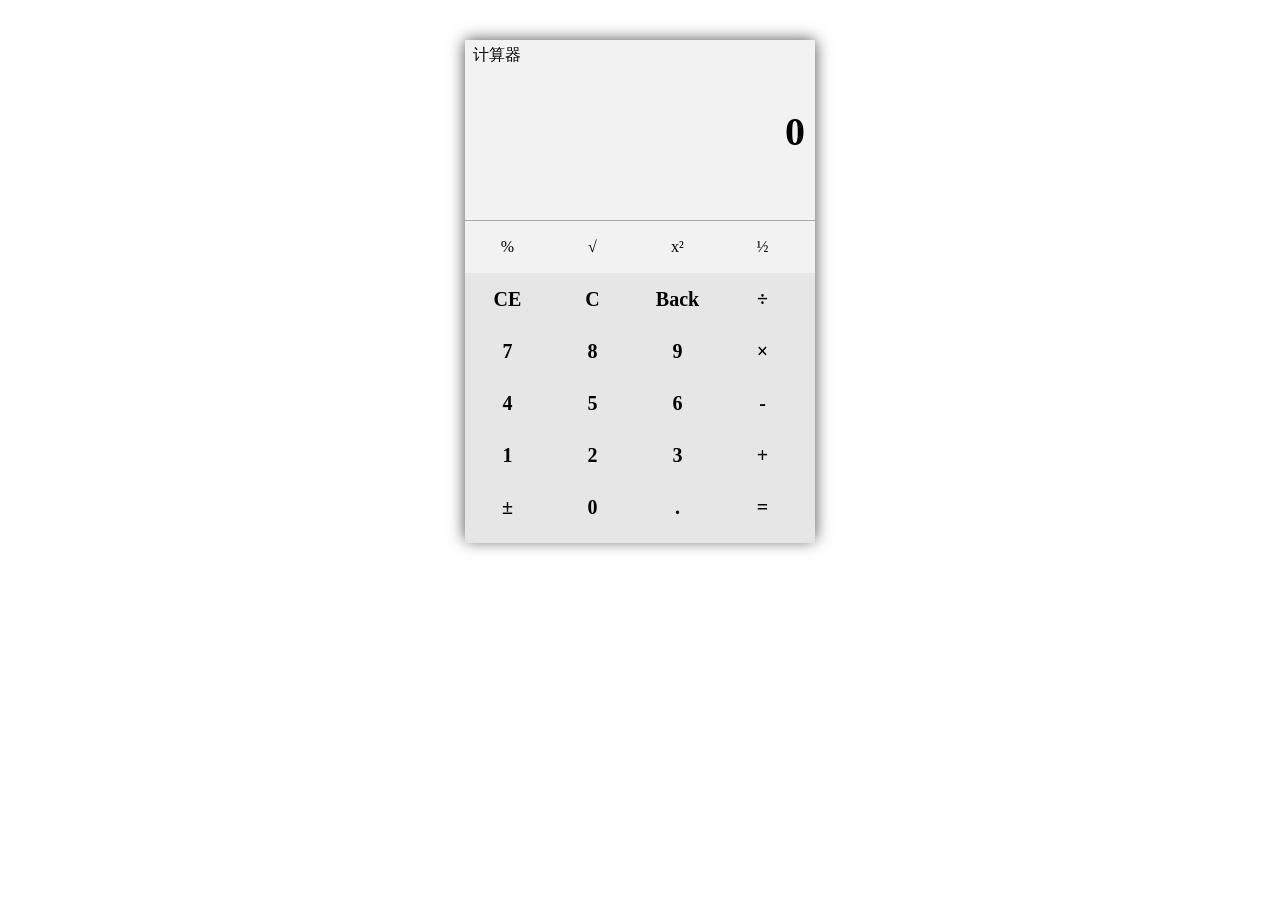
==== index.html @ a511a098 "重写js" ====
<!DOCTYPE html>
<html>
<head>
	<title>计算器</title>
	<meta charset="UTF-8">
	<link rel="stylesheet" href="css/cal.css">
	<script src="js/cal.js"></script>
</head>
<body>
	<!--主体区域-->
	<div class="main">
		<div class="title">
			&nbsp;&nbsp;计算器
		</div>
		<!--结果显示区域-->
		<div class="result">
			<div style="height: 20px;"></div>
			<!--上一步的结果-->
			<div class="pre" id="pre-step">
				&nbsp;
			</div>
			<!--第二个/运算结果-->
			<div class="second" id="show-input">
				0
			</div>
		</div>
		<ul class="top-symbol">
			<li>%</li>
			<li>√</li>
			<li>x²</li>
			<li>½</li>
		</ul>
		<!--数字和符号-->
		<ul class="num-symbol">
			<li id="ce">CE</li>
			<li id="clear-all">C</li>
			<li id="back">Back</li>
			<li>÷</li>
			<li>7</li>
			<li>8</li>
			<li>9</li>
			<li>×</li>
			<li>4</li>
			<li>5</li>
			<li>6</li>
			<li>-</li>
			<li>1</li>
			<li>2</li>
			<li>3</li>
			<li>+</li>
			<li>±</li>
			<li>0</li>
			<li>.</li>
			<li>=</li>
		</ul>
	</div>
</body>
</html>
---- css/cal.css ----
* {
	font-family: "微软雅黑";
}
.main {
	width: 350px;
	height: 500px;
	background-color: #F2F2F2;
	margin: 40px auto 0px;
	box-shadow: 0px 0px 15px #4D4D4D;
}
.title {
	height: 30px;
	line-height: 30px;
}
.result {
	height: 150px;
	text-align: right;
}
.second {
	font-size: 40px;
	font-weight: bold;
	padding-right: 10px;
}
.pre {
	color: #A7A7A7;
	padding-right: 10px;
}
ul {
	list-style: none;
	margin: 0px;
	padding: 0px;
}
.top-symbol {
	border-top: 1px #A7A7A7 solid;
	height: 52px;
}
li {
	float:  left;
	line-height: 52px;
	width: 85px;
	text-align: center;
	cursor: pointer;
}
.num-symbol {
	background-color: #E6E6E6;
	height: 270px;
	font-size: 20px;
	font-weight: bold;
}
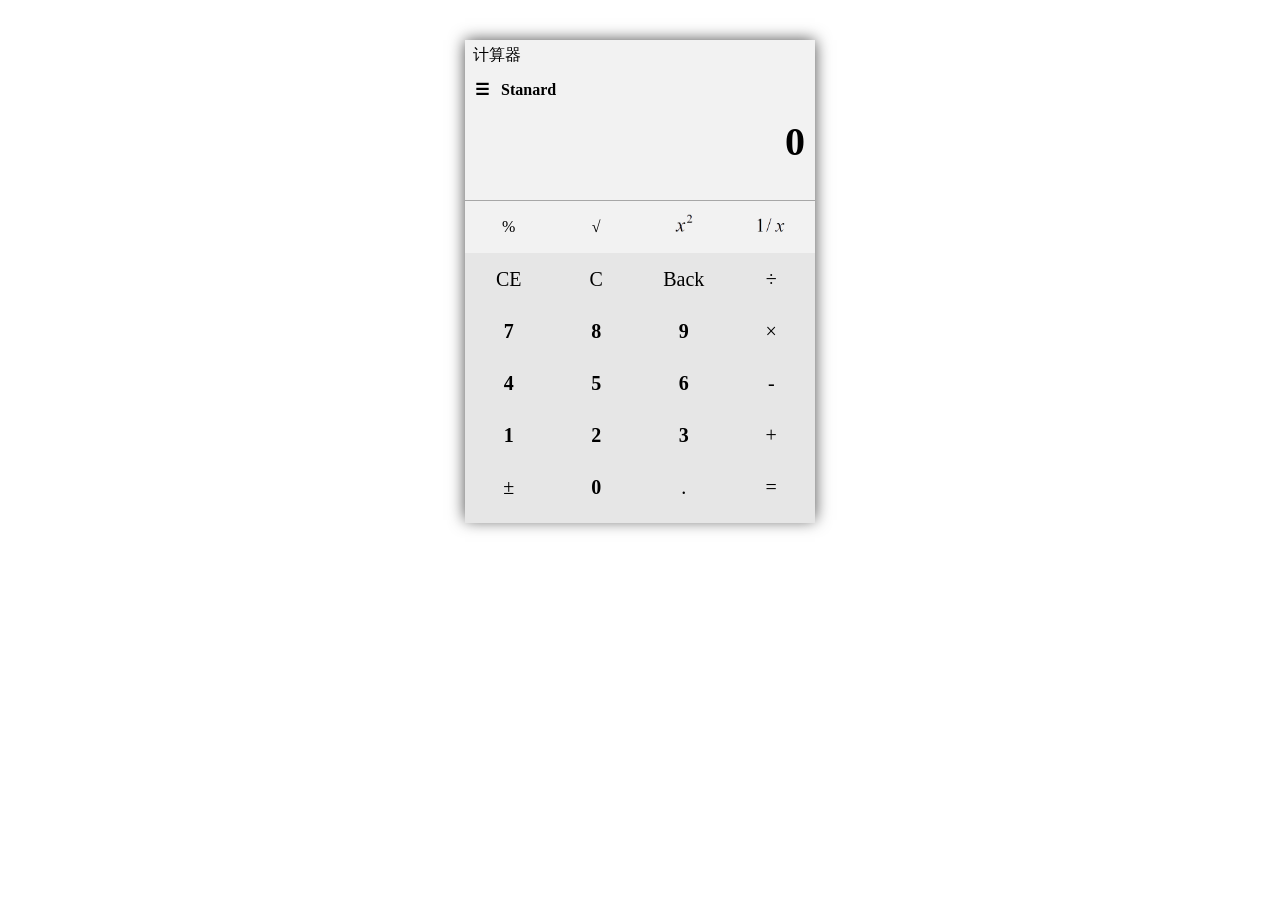
==== commit 2ab7e743: "实现科学版一元运算" ====
--- a/index.html
+++ b/index.html
@@ -7,52 +7,130 @@
 	<script src="js/cal.js"></script>
 </head>
 <body>
-	<!--主体区域-->
-	<div class="main">
+	<!--标准型-->
+	<div class="standard-main" id="std-main">
 		<div class="title">
 			&nbsp;&nbsp;计算器
 		</div>
 		<!--结果显示区域-->
 		<div class="result">
-			<div style="height: 20px;"></div>
+            <!--显示类型信息-->
+			<div class="type" id="std-show-bar">
+                ☰&nbsp;&nbsp;&nbsp;Stanard
+            </div>
 			<!--上一步的结果-->
-			<div class="pre" id="pre-step">
+			<div class="pre" id="std-pre-step">
 				&nbsp;
 			</div>
 			<!--第二个/运算结果-->
-			<div class="second" id="show-input">
+			<div class="second" id="std-show-input">
 				0
 			</div>
 		</div>
-		<ul class="top-symbol">
-			<li>%</li>
-			<li>√</li>
-			<li>x²</li>
-			<li>½</li>
+		<ul id="std-top-symbol">
+			<li value="17">%</li>
+			<li value="18">√</li>
+			<li value="19"><img src="images/x_2.png" style="height: 18px;"/></li>
+			<li value="20"><img src="images/1_x.png"/></li>
 		</ul>
 		<!--数字和符号-->
-		<ul class="num-symbol">
-			<li id="ce">CE</li>
-			<li id="clear-all">C</li>
-			<li id="back">Back</li>
-			<li>÷</li>
-			<li>7</li>
-			<li>8</li>
-			<li>9</li>
-			<li>×</li>
-			<li>4</li>
-			<li>5</li>
-			<li>6</li>
-			<li>-</li>
-			<li>1</li>
-			<li>2</li>
-			<li>3</li>
-			<li>+</li>
-			<li>±</li>
-			<li>0</li>
-			<li>.</li>
-			<li>=</li>
+		<ul id="std-num-symbol">
+			<li id="std-ce">CE</li>
+			<li id="std-clear-all">C</li>
+			<li id="std-back">Back</li>
+			<li value="16">÷</li>
+			<li class= "number" value="7">7</li>
+			<li class= "number" value="8">8</li>
+			<li class= "number" value="9">9</li>
+			<li value="15">×</li>
+			<li class= "number" value="4">4</li>
+			<li class= "number" value="5">5</li>
+			<li class= "number" value="6">6</li>
+			<li value="14">-</li>
+			<li class= "number" value="1">1</li>
+			<li class= "number" value="2">2</li>
+			<li class= "number" value="3">3</li>
+			<li value="13">+</li>
+			<li value="11">±</li>
+			<li class= "number" value="0">0</li>
+			<li value="10">.</li>
+			<li value="12">=</li>
 		</ul>
+        <!--侧边栏，选择计算器类型-->
+        <ul class="type-bar" id="std-type-bar">
+            <li class="active">标准型</li>
+            <li value="2">科学型</li>
+        </ul>
 	</div>
+    <!--科学型-->
+    <div class="science-main" id="sci-main">
+        <div class="title">
+            &nbsp;&nbsp;计算器
+        </div>
+        <!--结果显示区域-->
+        <div class="sci-result">
+            <!--显示类型信息-->
+            <div class="type" id="sci-show-bar">
+                ☰&nbsp;&nbsp;&nbsp;Science
+            </div>
+            <!--上一步的结果-->
+            <div class="pre" id="sci-pre-step">
+                &nbsp;
+            </div>
+            <!--第二个/运算结果-->
+            <div class="second" id="sci-show-input">0</div>
+        </div>
+        <!--上面的3行运算符-->
+        <ul id="sci-top-symbol">
+            <li value="21">(</li>
+            <li value="22">)</li>
+            <li value="23"><img src="images/x_y_sqrt.png" style="height: 18px;width: 22px;"/></li>
+            <li value="24">n!</li>
+            <li value="25">Mod</li>
+            <li value="19"><img src="images/x_2.png" style="height: 18px;"/></li>
+            <li value="26"><img src="images/x_y.png" style="height: 18px;"/></li>
+            <li value="27">sin</li>
+            <li value="28">cos</li>
+            <li value="29">tan</li>
+            <li value="30"><img src="images/10_x.png" /></li>
+            <li value="31">log</li>
+            <li value="32">sinh</li>
+            <li value="33">cosh</li>
+            <li value="34">tanh</li>
+        </ul>
+        <!--数字和符号-->
+        <ul id="sci-num-symbol">
+            <li value="35">π</li>
+            <li id="sci-ce">CE</li>
+            <li id="sci-clear-all">C</li>
+            <li id="sci-back">Back</li>
+            <li value="16">÷</li>
+            <li value="18">√</li>
+            <li value="7" class= "number">7</li>
+            <li value="8" class= "number">8</li>
+            <li value="9" class= "number">9</li>
+            <li value="15">×</li>
+            <li value="17">%</li>
+            <li value="4" class= "number">4</li>
+            <li value="5" class= "number">5</li>
+            <li value="6" class= "number">6</li>
+            <li value="14">-</li>
+            <li value="20"><img src="images/1_x.png"/></li>
+            <li value="1" class= "number">1</li>
+            <li value="2" class= "number">2</li>
+            <li value="3" class= "number">3</li>
+            <li value="13">+</li>
+            <li value="36">↑</li>
+            <li value="11">±</li>
+            <li value="0" class= "number">0</li>
+            <li value="10">.</li>
+            <li value="12">=</li>
+        </ul>
+        <!--侧边栏，选择计算器类型-->
+        <ul class="type-bar" id="sci-type-bar">
+            <li value="1">标准型</li>
+            <li class="active">科学型</li>
+        </ul>
+    </div>
 </body>
 </html>
--- a/css/cal.css
+++ b/css/cal.css
@@ -1,19 +1,31 @@
+/*各界面共用部分开始*/
 * {
 	font-family: "微软雅黑";
 }
-.main {
-	width: 350px;
-	height: 500px;
+.standard-main, .science-main {
 	background-color: #F2F2F2;
 	margin: 40px auto 0px;
 	box-shadow: 0px 0px 15px #4D4D4D;
+}
+ul {
+    list-style: none;
+    margin: 0px;
+    padding: 0px;
+}
+li {
+    float:  left;
+    text-align: center;
+    cursor: pointer;
+}
+li img {
+    height: 14px;
 }
 .title {
 	height: 30px;
 	line-height: 30px;
 }
 .result {
-	height: 150px;
+	height: 120px;
 	text-align: right;
 }
 .second {
@@ -25,25 +37,79 @@
 	color: #A7A7A7;
 	padding-right: 10px;
 }
-ul {
-	list-style: none;
-	margin: 0px;
-	padding: 0px;
+/*计算器类型*/
+.type {
+    height: 20px;
+    text-align: left;
+    margin-left: 10px;
+    font-weight: bold;
+    margin-top: 10px;
+    cursor: pointer;
 }
-.top-symbol {
+/*类型选择侧边栏*/
+.type-bar {
+    display: none;
+    height: 90px;
+    width: 100px;
+    position: absolute;
+    top: 110px;
+    background-color: #E6E6E6;
+}
+.type-bar li {
+    float: left;
+    width: 100px;
+    text-align: center;
+    line-height: 30px;
+}
+.active {
+    background-color: #CFCFCF;
+}
+/*数字加粗*/
+.number {
+    font-weight: bold;
+}
+/*共用部分结束*/
+
+/*计算器标准版界面开始*/
+.standard-main {
+    display: block;
+	width: 350px;
+	height: 480px;
+}
+#std-top-symbol {
 	border-top: 1px #A7A7A7 solid;
 	height: 52px;
 }
-li {
-	float:  left;
-	line-height: 52px;
-	width: 85px;
-	text-align: center;
-	cursor: pointer;
-}
-.num-symbol {
+#std-num-symbol {
 	background-color: #E6E6E6;
 	height: 270px;
 	font-size: 20px;
-	font-weight: bold;
-}+}
+#std-top-symbol li, #std-num-symbol li {
+    line-height: 52px;
+    width: 87.5px;
+}
+/*标准界面结束*/
+
+/*科学型界面开始*/
+.science-main {
+    display: none;
+    width: 350px;
+}
+.sci-result {
+    height: 120px;
+    text-align: right;
+}
+#sci-top-symbol {
+    border-top: 1px #A7A7A7 solid;
+    height: 135px;
+}
+#sci-top-symbol li, #sci-num-symbol li {
+    line-height: 45px;
+    width: 70px;
+}
+#sci-num-symbol {
+    height: 235px;
+    background-color: #E6E6E6;
+}
+/*科学型界面结束*/
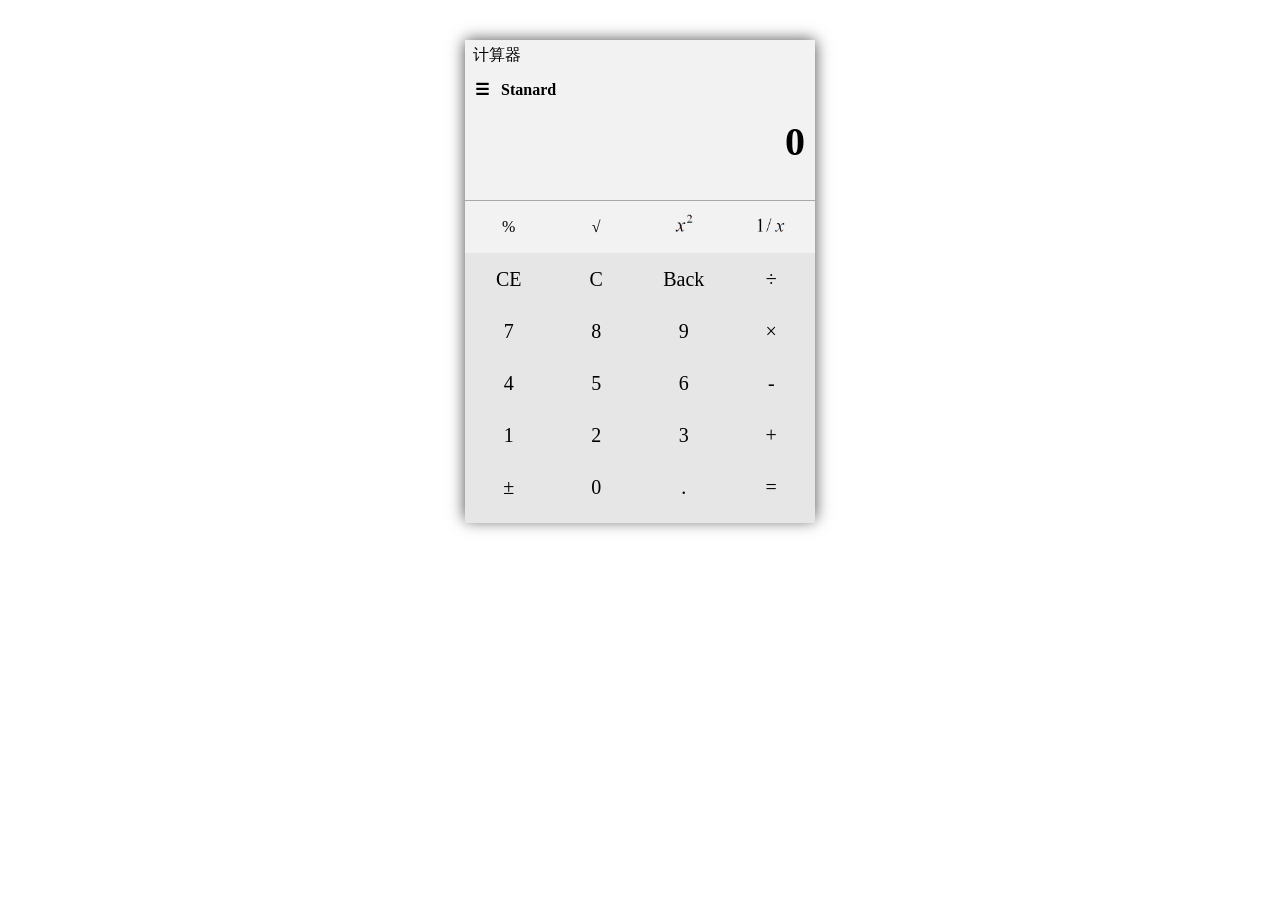
==== commit 5fc8b83e: "完成程序员型页面及事件监听" ====
--- a/index.html
+++ b/index.html
@@ -35,9 +35,9 @@
 		</ul>
 		<!--数字和符号-->
 		<ul id="std-num-symbol">
-			<li id="std-ce">CE</li>
-			<li id="std-clear-all">C</li>
-			<li id="std-back">Back</li>
+            <li value="37">CE</li>
+            <li value="38">C</li>
+            <li value="39">Back</li>
 			<li value="16">÷</li>
 			<li class= "number" value="7">7</li>
 			<li class= "number" value="8">8</li>
@@ -58,8 +58,9 @@
 		</ul>
         <!--侧边栏，选择计算器类型-->
         <ul class="type-bar" id="std-type-bar">
-            <li class="active">标准型</li>
-            <li value="2">科学型</li>
+            <li class="active">标准</li>
+            <li value="2">科学</li>
+            <li value="3">程序员</li>
         </ul>
 	</div>
     <!--科学型-->
@@ -86,7 +87,7 @@
             <li value="22">)</li>
             <li value="23"><img src="images/x_y_sqrt.png" style="height: 18px;width: 22px;"/></li>
             <li value="24">n!</li>
-            <li value="25">Mod</li>
+            <li value="25">Exp</li>
             <li value="19"><img src="images/x_2.png" style="height: 18px;"/></li>
             <li value="26"><img src="images/x_y.png" style="height: 18px;"/></li>
             <li value="27">sin</li>
@@ -101,9 +102,9 @@
         <!--数字和符号-->
         <ul id="sci-num-symbol">
             <li value="35">π</li>
-            <li id="sci-ce">CE</li>
-            <li id="sci-clear-all">C</li>
-            <li id="sci-back">Back</li>
+            <li value="37">CE</li>
+            <li value="38">C</li>
+            <li value="39">Back</li>
             <li value="16">÷</li>
             <li value="18">√</li>
             <li value="7" class= "number">7</li>
@@ -128,8 +129,78 @@
         </ul>
         <!--侧边栏，选择计算器类型-->
         <ul class="type-bar" id="sci-type-bar">
-            <li value="1">标准型</li>
-            <li class="active">科学型</li>
+            <li value="1">标准</li>
+            <li class="active">科学</li>
+            <li value="3">程序员</li>
+        </ul>
+    </div>
+    <!--程序员型-->
+    <div class="programmer-main" id="pro-main">
+        <div class="title">
+            &nbsp;&nbsp;计算器
+        </div>
+        <!--结果显示区域-->
+        <div class="pro-result">
+            <!--显示类型信息-->
+            <div class="type" id="pro-show-bar">
+                ☰&nbsp;&nbsp;&nbsp;Programmer
+            </div>
+            <!--上一步的结果-->
+            <div class="pre" id="pro-pre-step">
+                &nbsp;
+            </div>
+            <!--第二个/运算结果-->
+            <div class="second" id="pro-show-input">0</div>
+            <!--显示16、10、8、2进制的值-->
+            <div id="pro-scales">
+               <div scale="16">HEX&nbsp;&nbsp;&nbsp;<span>0</span></div>
+               <div scale="10" class="scale-active">DEC&nbsp;&nbsp;&nbsp;<span>0</span></div>
+               <div scale="8">OCT&nbsp;&nbsp;&nbsp;<span>0</span></div>
+               <div scale="2">BIN&nbsp;&nbsp;&nbsp;&nbsp;<span>0</span></div>
+            </div>
+        </div>
+        <!--上面的一行十六进制数字，因为默认是10进制，所以这些按钮默认禁用-->
+        <ul id="pro-top-symbol">
+            <li class="disable-btn">A</li>
+            <li class="disable-btn">B</li>
+            <li class="disable-btn">C</li>
+            <li class="disable-btn">D</li>
+            <li class="disable-btn">E</li>
+            <li class="disable-btn">F</li>
+        </ul>
+        <!--数字和符号-->
+        <ul id="pro-num-symbol">
+            <li value="36">↑</li>
+            <li value="37">CE</li>
+            <li value="38">C</li>
+            <li value="39">Back</li>
+            <li value="16">÷</li>
+            <li>And</li>
+            <li value="7" class= "number" bin-disable="1">7</li>
+            <li value="8" class= "number" oct-disable="1" bin-disable="1">8</li>
+            <li value="9" class= "number" oct-disable="1" bin-disable="1">9</li>
+            <li value="15">×</li>
+            <li>Or</li>
+            <li value="4" class= "number" bin-disable="1">4</li>
+            <li value="5" class= "number" bin-disable="1">5</li>
+            <li value="6" class= "number" bin-disable="1">6</li>
+            <li value="14">-</li>
+            <li>Not</li>
+            <li value="1" class= "number">1</li>
+            <li value="2" class= "number" bin-disable="1">2</li>
+            <li value="3" class= "number" bin-disable="1">3</li>
+            <li value="13">+</li>
+            <li value="21">(</li>
+            <li value="22">)</li>
+            <li value="0" class= "number">0</li>
+            <li value="10" class="disable-btn" id="pro-point">.</li>
+            <li value="12">=</li>
+        </ul>
+        <!--侧边栏，选择计算器类型-->
+        <ul class="type-bar" id="pro-type-bar">
+            <li value="1">标准</li>
+            <li value="2">科学</li>
+            <li class="active">程序员</li>
         </ul>
     </div>
 </body>
--- a/css/cal.css
+++ b/css/cal.css
@@ -2,7 +2,7 @@
 * {
 	font-family: "微软雅黑";
 }
-.standard-main, .science-main {
+.standard-main, .science-main, .programmer-main {
 	background-color: #F2F2F2;
 	margin: 40px auto 0px;
 	box-shadow: 0px 0px 15px #4D4D4D;
@@ -72,7 +72,6 @@
 
 /*计算器标准版界面开始*/
 .standard-main {
-    display: block;
 	width: 350px;
 	height: 480px;
 }
@@ -112,4 +111,48 @@
     height: 235px;
     background-color: #E6E6E6;
 }
-/*科学型界面结束*/+/*科学型界面结束*/
+
+/*程序员型界面开始*/
+.programmer-main {
+    display: none;
+    width: 350px;
+}
+.pro-result {
+    height: 220px;
+    text-align: right;
+}
+#pro-top-symbol {
+    border-top: 1px #A7A7A7 solid;
+    height: 45px;
+}
+#pro-top-symbol li {
+    line-height: 45px;
+    width: 58px;
+}
+#pro-num-symbol li {
+    line-height: 45px;
+    width: 70px;
+}
+#pro-num-symbol {
+    height: 235px;
+    background-color: #E6E6E6;
+}
+/*四个进制*/
+#pro-scales {
+    margin-left: 20px;
+}
+#pro-scales div {
+    text-align: left;
+    margin-top: 5px;
+    cursor: pointer;
+}
+/*当前使用的进制*/
+.scale-active {
+    color: cornflowerblue;
+}
+/*按键不可用*/
+.disable-btn {
+    color: #CACACA;
+}
+/*程序员型界面结束*/
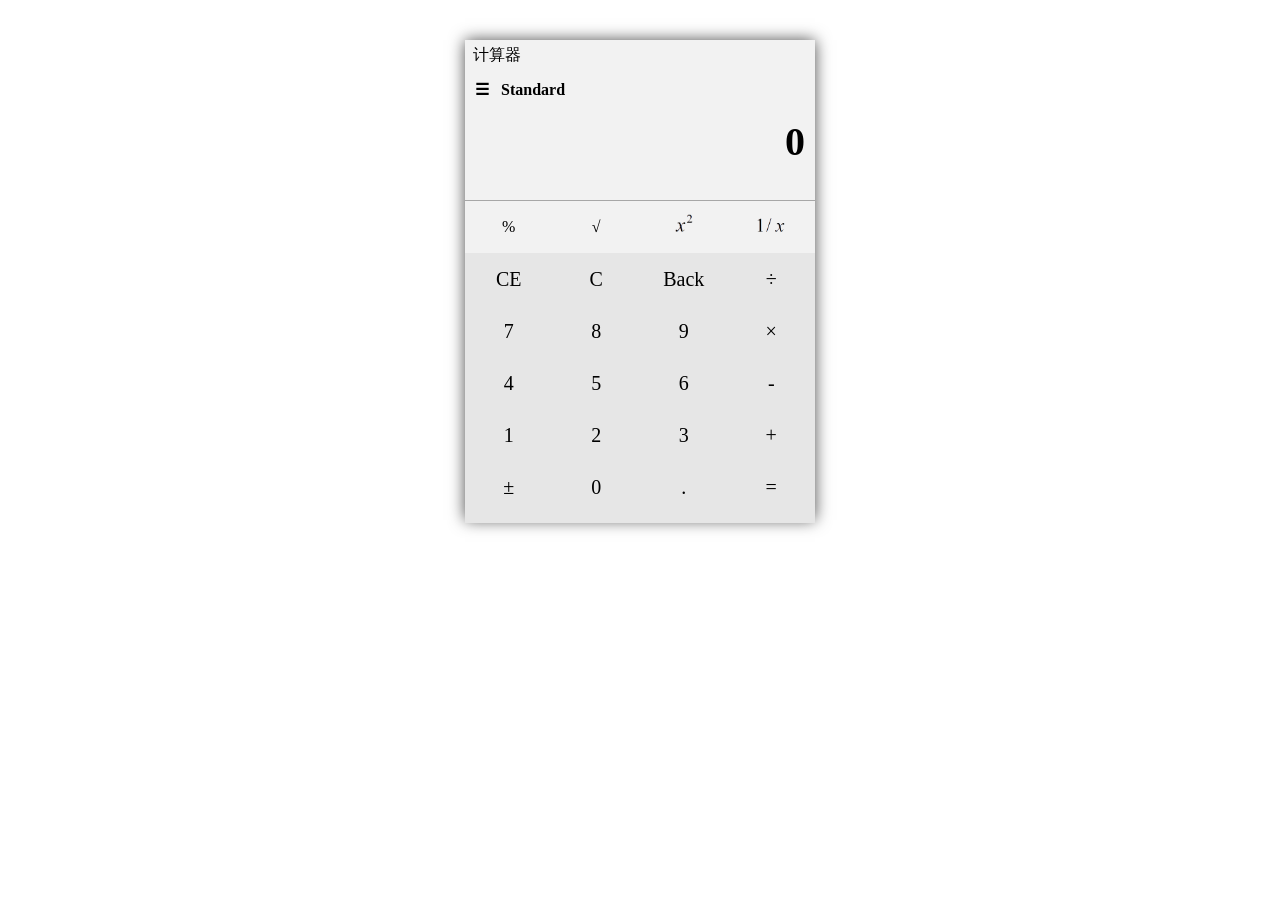
==== commit a9a7f27b: "Stanard->Standard" ====
--- a/index.html
+++ b/index.html
@@ -1,68 +1,68 @@
 <!DOCTYPE html>
 <html>
+
 <head>
-	<title>计算器</title>
-	<meta charset="UTF-8">
-	<link rel="stylesheet" href="css/cal.css">
-	<script src="js/cal.js"></script>
+    <title>计算器</title>
+    <meta charset="UTF-8">
+    <link rel="stylesheet" href="css/cal.css">
+    <script src="js/cal.js"></script>
 </head>
+
 <body>
-	<!--标准型-->
-	<div class="standard-main" id="std-main">
-		<div class="title">
-			&nbsp;&nbsp;计算器
-		</div>
-		<!--结果显示区域-->
-		<div class="result">
+    <!--标准型-->
+    <div class="standard-main" id="std-main">
+        <div class="title">
+            &nbsp;&nbsp;计算器
+        </div>
+        <!--结果显示区域-->
+        <div class="result">
             <!--显示类型信息-->
-			<div class="type" id="std-show-bar">
-                ☰&nbsp;&nbsp;&nbsp;Stanard
-            </div>
-			<!--上一步的结果-->
-			<div class="pre" id="std-pre-step">
-				&nbsp;
-			</div>
-			<!--第二个/运算结果-->
-			<div class="second" id="std-show-input">
-				0
-			</div>
-		</div>
-		<ul id="std-top-symbol">
-			<li value="17">%</li>
-			<li value="18">√</li>
-			<li value="19"><img src="images/x_2.png" style="height: 18px;"/></li>
-			<li value="20"><img src="images/1_x.png"/></li>
-		</ul>
-		<!--数字和符号-->
-		<ul id="std-num-symbol">
+            <div class="type" id="std-show-bar">
+                ☰&nbsp;&nbsp;&nbsp;Standard
+            </div>
+            <!--上一步的结果-->
+            <div class="pre" id="std-pre-step">
+                &nbsp;
+            </div>
+            <!--第二个/运算结果-->
+            <div class="second" id="std-show-input">0</div>
+        </div>
+        <ul id="std-top-symbol">
+            <li value="17">%</li>
+            <li value="18">√</li>
+            <li value="19"><img src="images/x_2.png" style="height: 18px;" /></li>
+            <li value="20"><img src="images/1_x.png" /></li>
+        </ul>
+        <!--数字和符号-->
+        <ul id="std-num-symbol">
             <li value="37">CE</li>
             <li value="38">C</li>
             <li value="39">Back</li>
-			<li value="16">÷</li>
-			<li class= "number" value="7">7</li>
-			<li class= "number" value="8">8</li>
-			<li class= "number" value="9">9</li>
-			<li value="15">×</li>
-			<li class= "number" value="4">4</li>
-			<li class= "number" value="5">5</li>
-			<li class= "number" value="6">6</li>
-			<li value="14">-</li>
-			<li class= "number" value="1">1</li>
-			<li class= "number" value="2">2</li>
-			<li class= "number" value="3">3</li>
-			<li value="13">+</li>
-			<li value="11">±</li>
-			<li class= "number" value="0">0</li>
-			<li value="10">.</li>
-			<li value="12">=</li>
-		</ul>
+            <li value="16">÷</li>
+            <li class="number" value="7">7</li>
+            <li class="number" value="8">8</li>
+            <li class="number" value="9">9</li>
+            <li value="15">×</li>
+            <li class="number" value="4">4</li>
+            <li class="number" value="5">5</li>
+            <li class="number" value="6">6</li>
+            <li value="14">-</li>
+            <li class="number" value="1">1</li>
+            <li class="number" value="2">2</li>
+            <li class="number" value="3">3</li>
+            <li value="13">+</li>
+            <li value="11">±</li>
+            <li class="number" value="0">0</li>
+            <li value="10">.</li>
+            <li value="12">=</li>
+        </ul>
         <!--侧边栏，选择计算器类型-->
         <ul class="type-bar" id="std-type-bar">
             <li class="active">标准</li>
             <li value="2">科学</li>
             <li value="3">程序员</li>
         </ul>
-	</div>
+    </div>
     <!--科学型-->
     <div class="science-main" id="sci-main">
         <div class="title">
@@ -85,11 +85,11 @@
         <ul id="sci-top-symbol">
             <li value="21">(</li>
             <li value="22">)</li>
-            <li value="23"><img src="images/x_y_sqrt.png" style="height: 18px;width: 22px;"/></li>
+            <li value="23"><img src="images/x_y_sqrt.png" style="height: 18px;width: 22px;" /></li>
             <li value="24">n!</li>
             <li value="25">Exp</li>
-            <li value="19"><img src="images/x_2.png" style="height: 18px;"/></li>
-            <li value="26"><img src="images/x_y.png" style="height: 18px;"/></li>
+            <li value="19"><img src="images/x_2.png" style="height: 18px;" /></li>
+            <li value="26"><img src="images/x_y.png" style="height: 18px;" /></li>
             <li value="27">sin</li>
             <li value="28">cos</li>
             <li value="29">tan</li>
@@ -107,23 +107,23 @@
             <li value="39">Back</li>
             <li value="16">÷</li>
             <li value="18">√</li>
-            <li value="7" class= "number">7</li>
-            <li value="8" class= "number">8</li>
-            <li value="9" class= "number">9</li>
+            <li value="7" class="number">7</li>
+            <li value="8" class="number">8</li>
+            <li value="9" class="number">9</li>
             <li value="15">×</li>
             <li value="17">%</li>
-            <li value="4" class= "number">4</li>
-            <li value="5" class= "number">5</li>
-            <li value="6" class= "number">6</li>
+            <li value="4" class="number">4</li>
+            <li value="5" class="number">5</li>
+            <li value="6" class="number">6</li>
             <li value="14">-</li>
-            <li value="20"><img src="images/1_x.png"/></li>
-            <li value="1" class= "number">1</li>
-            <li value="2" class= "number">2</li>
-            <li value="3" class= "number">3</li>
+            <li value="20"><img src="images/1_x.png" /></li>
+            <li value="1" class="number">1</li>
+            <li value="2" class="number">2</li>
+            <li value="3" class="number">3</li>
             <li value="13">+</li>
             <li value="36">↑</li>
             <li value="11">±</li>
-            <li value="0" class= "number">0</li>
+            <li value="0" class="number">0</li>
             <li value="10">.</li>
             <li value="12">=</li>
         </ul>
@@ -153,20 +153,20 @@
             <div class="second" id="pro-show-input">0</div>
             <!--显示16、10、8、2进制的值-->
             <div id="pro-scales">
-               <div scale="16">HEX&nbsp;&nbsp;&nbsp;<span>0</span></div>
-               <div scale="10" class="scale-active">DEC&nbsp;&nbsp;&nbsp;<span>0</span></div>
-               <div scale="8">OCT&nbsp;&nbsp;&nbsp;<span>0</span></div>
-               <div scale="2">BIN&nbsp;&nbsp;&nbsp;&nbsp;<span>0</span></div>
+                <div scale="16">HEX&nbsp;&nbsp;&nbsp;<span>0</span></div>
+                <div scale="10" class="scale-active">DEC&nbsp;&nbsp;&nbsp;<span>0</span></div>
+                <div scale="8">OCT&nbsp;&nbsp;&nbsp;<span>0</span></div>
+                <div scale="2">BIN&nbsp;&nbsp;&nbsp;&nbsp;<span>0</span></div>
             </div>
         </div>
         <!--上面的一行十六进制数字，因为默认是10进制，所以这些按钮默认禁用-->
         <ul id="pro-top-symbol">
-            <li class="disable-btn">A</li>
-            <li class="disable-btn">B</li>
-            <li class="disable-btn">C</li>
-            <li class="disable-btn">D</li>
-            <li class="disable-btn">E</li>
-            <li class="disable-btn">F</li>
+            <li class="disable-btn" value="40">A</li>
+            <li class="disable-btn" value="41">B</li>
+            <li class="disable-btn" value="42">C</li>
+            <li class="disable-btn" value="43">D</li>
+            <li class="disable-btn" value="44">E</li>
+            <li class="disable-btn" value="45">F</li>
         </ul>
         <!--数字和符号-->
         <ul id="pro-num-symbol">
@@ -175,24 +175,24 @@
             <li value="38">C</li>
             <li value="39">Back</li>
             <li value="16">÷</li>
-            <li>And</li>
-            <li value="7" class= "number" bin-disable="1">7</li>
-            <li value="8" class= "number" oct-disable="1" bin-disable="1">8</li>
-            <li value="9" class= "number" oct-disable="1" bin-disable="1">9</li>
+            <li value="46">And</li>
+            <li value="7" class="number" bin-disable="1">7</li>
+            <li value="8" class="number" oct-disable="1" bin-disable="1">8</li>
+            <li value="9" class="number" oct-disable="1" bin-disable="1">9</li>
             <li value="15">×</li>
-            <li>Or</li>
-            <li value="4" class= "number" bin-disable="1">4</li>
-            <li value="5" class= "number" bin-disable="1">5</li>
-            <li value="6" class= "number" bin-disable="1">6</li>
+            <li value="47">Or</li>
+            <li value="4" class="number" bin-disable="1">4</li>
+            <li value="5" class="number" bin-disable="1">5</li>
+            <li value="6" class="number" bin-disable="1">6</li>
             <li value="14">-</li>
-            <li>Not</li>
-            <li value="1" class= "number">1</li>
-            <li value="2" class= "number" bin-disable="1">2</li>
-            <li value="3" class= "number" bin-disable="1">3</li>
+            <li value="48">Not</li>
+            <li value="1" class="number">1</li>
+            <li value="2" class="number" bin-disable="1">2</li>
+            <li value="3" class="number" bin-disable="1">3</li>
             <li value="13">+</li>
             <li value="21">(</li>
             <li value="22">)</li>
-            <li value="0" class= "number">0</li>
+            <li value="0" class="number">0</li>
             <li value="10" class="disable-btn" id="pro-point">.</li>
             <li value="12">=</li>
         </ul>
@@ -204,4 +204,5 @@
         </ul>
     </div>
 </body>
+
 </html>
--- a/css/cal.css
+++ b/css/cal.css
@@ -1,42 +1,53 @@
 /*各界面共用部分开始*/
 * {
-	font-family: "微软雅黑";
+    font-family: "微软雅黑";
 }
-.standard-main, .science-main, .programmer-main {
-	background-color: #F2F2F2;
-	margin: 40px auto 0px;
-	box-shadow: 0px 0px 15px #4D4D4D;
+
+.standard-main,
+.science-main,
+.programmer-main {
+    background-color: #F2F2F2;
+    margin: 40px auto 0px;
+    box-shadow: 0px 0px 15px #4D4D4D;
 }
+
 ul {
     list-style: none;
     margin: 0px;
     padding: 0px;
 }
+
 li {
-    float:  left;
+    float: left;
     text-align: center;
     cursor: pointer;
 }
+
 li img {
     height: 14px;
 }
+
 .title {
-	height: 30px;
-	line-height: 30px;
+    height: 30px;
+    line-height: 30px;
 }
+
 .result {
-	height: 120px;
-	text-align: right;
+    height: 120px;
+    text-align: right;
 }
+
 .second {
-	font-size: 40px;
-	font-weight: bold;
-	padding-right: 10px;
+    font-size: 40px;
+    font-weight: bold;
+    padding-right: 10px;
 }
+
 .pre {
-	color: #A7A7A7;
-	padding-right: 10px;
+    color: #A7A7A7;
+    padding-right: 10px;
 }
+
 /*计算器类型*/
 .type {
     height: 20px;
@@ -46,6 +57,7 @@
     margin-top: 10px;
     cursor: pointer;
 }
+
 /*类型选择侧边栏*/
 .type-bar {
     display: none;
@@ -55,39 +67,48 @@
     top: 110px;
     background-color: #E6E6E6;
 }
+
 .type-bar li {
     float: left;
     width: 100px;
     text-align: center;
     line-height: 30px;
 }
+
 .active {
     background-color: #CFCFCF;
 }
+
 /*数字加粗*/
 .number {
     font-weight: bold;
 }
+
 /*共用部分结束*/
 
 /*计算器标准版界面开始*/
 .standard-main {
-	width: 350px;
-	height: 480px;
+    width: 350px;
+    height: 480px;
 }
+
 #std-top-symbol {
-	border-top: 1px #A7A7A7 solid;
-	height: 52px;
+    border-top: 1px #A7A7A7 solid;
+    height: 52px;
 }
+
 #std-num-symbol {
-	background-color: #E6E6E6;
-	height: 270px;
-	font-size: 20px;
+    background-color: #E6E6E6;
+    height: 270px;
+    font-size: 20px;
 }
-#std-top-symbol li, #std-num-symbol li {
+
+#std-top-symbol li,
+#std-num-symbol li {
     line-height: 52px;
     width: 87.5px;
 }
+
 /*标准界面结束*/
 
 /*科学型界面开始*/
@@ -95,22 +116,28 @@
     display: none;
     width: 350px;
 }
+
 .sci-result {
     height: 120px;
     text-align: right;
 }
+
 #sci-top-symbol {
     border-top: 1px #A7A7A7 solid;
     height: 135px;
 }
-#sci-top-symbol li, #sci-num-symbol li {
+
+#sci-top-symbol li,
+#sci-num-symbol li {
     line-height: 45px;
     width: 70px;
 }
+
 #sci-num-symbol {
     height: 235px;
     background-color: #E6E6E6;
 }
+
 /*科学型界面结束*/
 
 /*程序员型界面开始*/
@@ -118,41 +145,51 @@
     display: none;
     width: 350px;
 }
+
 .pro-result {
     height: 220px;
     text-align: right;
 }
+
 #pro-top-symbol {
     border-top: 1px #A7A7A7 solid;
     height: 45px;
 }
+
 #pro-top-symbol li {
     line-height: 45px;
     width: 58px;
 }
+
 #pro-num-symbol li {
     line-height: 45px;
     width: 70px;
 }
+
 #pro-num-symbol {
     height: 235px;
     background-color: #E6E6E6;
 }
+
 /*四个进制*/
 #pro-scales {
     margin-left: 20px;
 }
+
 #pro-scales div {
     text-align: left;
     margin-top: 5px;
     cursor: pointer;
 }
+
 /*当前使用的进制*/
 .scale-active {
     color: cornflowerblue;
 }
+
 /*按键不可用*/
 .disable-btn {
     color: #CACACA;
 }
-/*程序员型界面结束*/
+
+/*程序员型界面结束*/
